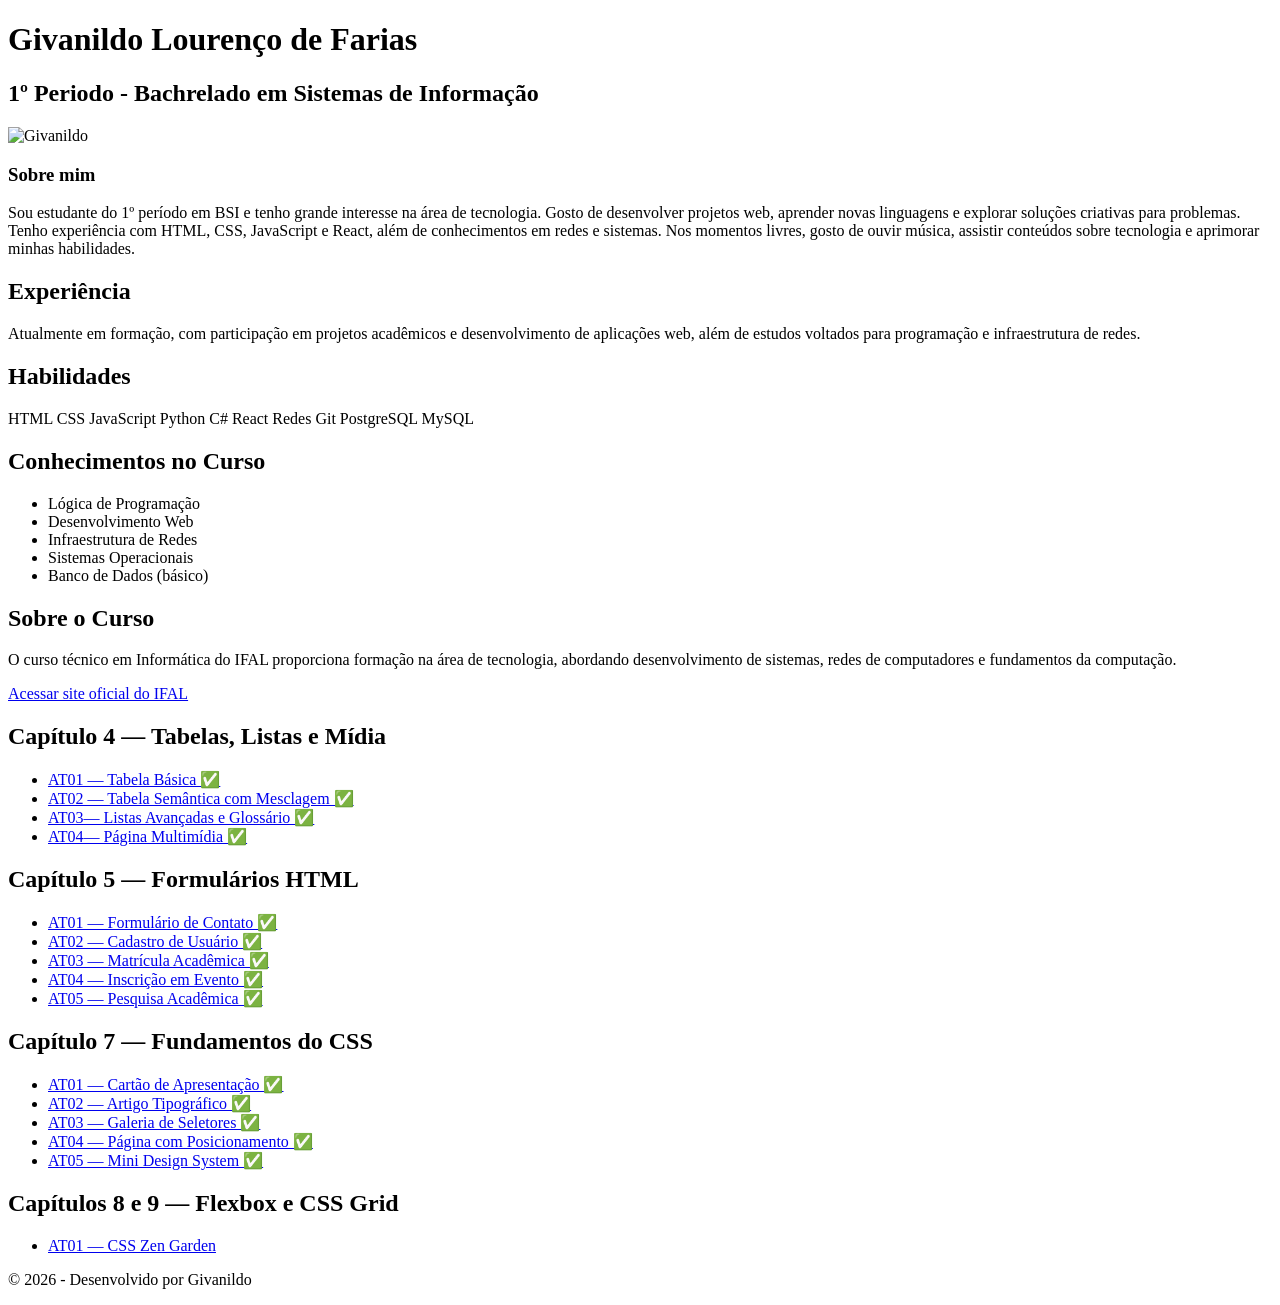
==== index.html @ b1829399 "added - (CSS)" ====
<!DOCTYPE html>
<html lang="en">
<head>
    <meta charset="UTF-8">
    <meta name="viewport" content="width=device-width, initial-scale=1.0">
    <link rel="stylesheet" href="style.css">
    <title>Currículo - Givanildo Lourenço</title>
</head>
<body>
    
    <header>
        <h1>Givanildo Lourenço de Farias</h1>
        <h2>1º Periodo - Bachrelado em Sistemas de Informação</h2>
    </header>

    <main>

        <section class="home">
            
            <img src="./givanildo.jpeg" alt="Givanildo">

            <div class="info">
                <h3>Sobre mim</h3>
                <p>
                    Sou estudante do 1º período em BSI e tenho grande interesse na área de tecnologia.
                    Gosto de desenvolver projetos web, aprender novas linguagens e explorar soluções criativas para problemas.
                    Tenho experiência com HTML, CSS, JavaScript e React, além de conhecimentos em redes e sistemas.
                    Nos momentos livres, gosto de ouvir música, assistir conteúdos sobre tecnologia e aprimorar minhas habilidades.
                </p>
            </div>
        </section>

        <section>
            <h2>Experiência</h2>
            <p>
                Atualmente em formação, com participação em projetos acadêmicos e desenvolvimento de aplicações web,
                além de estudos voltados para programação e infraestrutura de redes.
            </p>
        </section>

        <section>
            <h2>Habilidades</h2>

            <div class="skills">
                <span>HTML</span>
                <span>CSS</span>
                <span>JavaScript</span>
                <span>Python</span>
                <span>C#</span>
                <span>React</span>
                <span>Redes</span>
                <span>Git</span>
                <span>PostgreSQL</span>
                <span>MySQL</span>
            </div>
        </section>

        <section>
            <h2>Conhecimentos no Curso</h2>

            <ul>
                <li>Lógica de Programação</li>
                <li>Desenvolvimento Web</li>
                <li>Infraestrutura de Redes</li>
                <li>Sistemas Operacionais</li>
                <li>Banco de Dados (básico)</li>
            </ul>
        </section>

        <section>
            <h2>Sobre o Curso</h2>

            <p>
                O curso técnico em Informática do IFAL proporciona formação na área de tecnologia,
                abordando desenvolvimento de sistemas, redes de computadores e fundamentos da computação.
            </p>

            <a href="https://www.ifal.edu.br" target="_blank">
                Acessar site oficial do IFAL
            </a>
        </section>

        <section>
            <h2>Capítulo 4 — Tabelas, Listas e Mídia</h2>
            <nav aria-label="Atividades do Capítulo 4">
                <ul>
                    <li><a href="./cap04/cap04-at01-tabela-basica.html">AT01 — Tabela Básica ✅</a></li>
                    <li><a href="./cap04/cap04-at02-tabela-semantica.html">AT02 — Tabela Semântica com Mesclagem ✅</a></li>
                    <li><a href="./cap04/cap04-at03-listas-avancadas.html">AT03— Listas Avançadas e Glossário ✅</a></li>
                    <li><a href="./cap04/cap04-at04-multimidia.html">AT04— Página Multimídia ✅</a></li>
                </ul>
            </nav>
        </section> 

        <section>
            <h2>Capítulo 5 — Formulários HTML</h2>
            <nav>
                <ul>
                    <li><a href="./cap05/at01.html">AT01 — Formulário de Contato ✅</a></li>
                    <li><a href="./cap05/at02.html">AT02 — Cadastro de Usuário ✅</a></li>
                    <li><a href="./cap05/at03.html">AT03 — Matrícula Acadêmica ✅</a></li>
                    <li><a href="./cap05/at04.html">AT04 — Inscrição em Evento ✅</a></li>
                    <li><a href="./cap05/at05.html">AT05 — Pesquisa Acadêmica ✅</a></li>
                </ul>
            </nav>
        </section>

        <section>
            <h2>Capítulo 7 — Fundamentos do CSS</h2>
            <nav>
                <ul>
                    <li><a href="cap07/at01.html">AT01 — Cartão de Apresentação ✅</a></li>
                    <li><a href="cap07/at02.html">AT02 — Artigo Tipográfico ✅</a></li>
                    <li><a href="cap07/at03.html">AT03 — Galeria de Seletores ✅</a></li>
                    <li><a href="cap07/at04.html">AT04 — Página com Posicionamento ✅</a></li>
                    <li><a href="cap07/at05.html">AT05 — Mini Design System ✅</a></li>
                </ul>
            </nav>
        </section>

        <section>
            <h2>Capítulos 8 e 9 — Flexbox e CSS Grid</h2>
            
            <ul>
                <li><a href="cap08-09/at01.html">AT01 — CSS Zen Garden</a></li>
            </ul>
        </section>




    </main>

    <footer>
        <p>© 2026 - Desenvolvido por Givanildo</p>
    </footer>

</body>
</html>
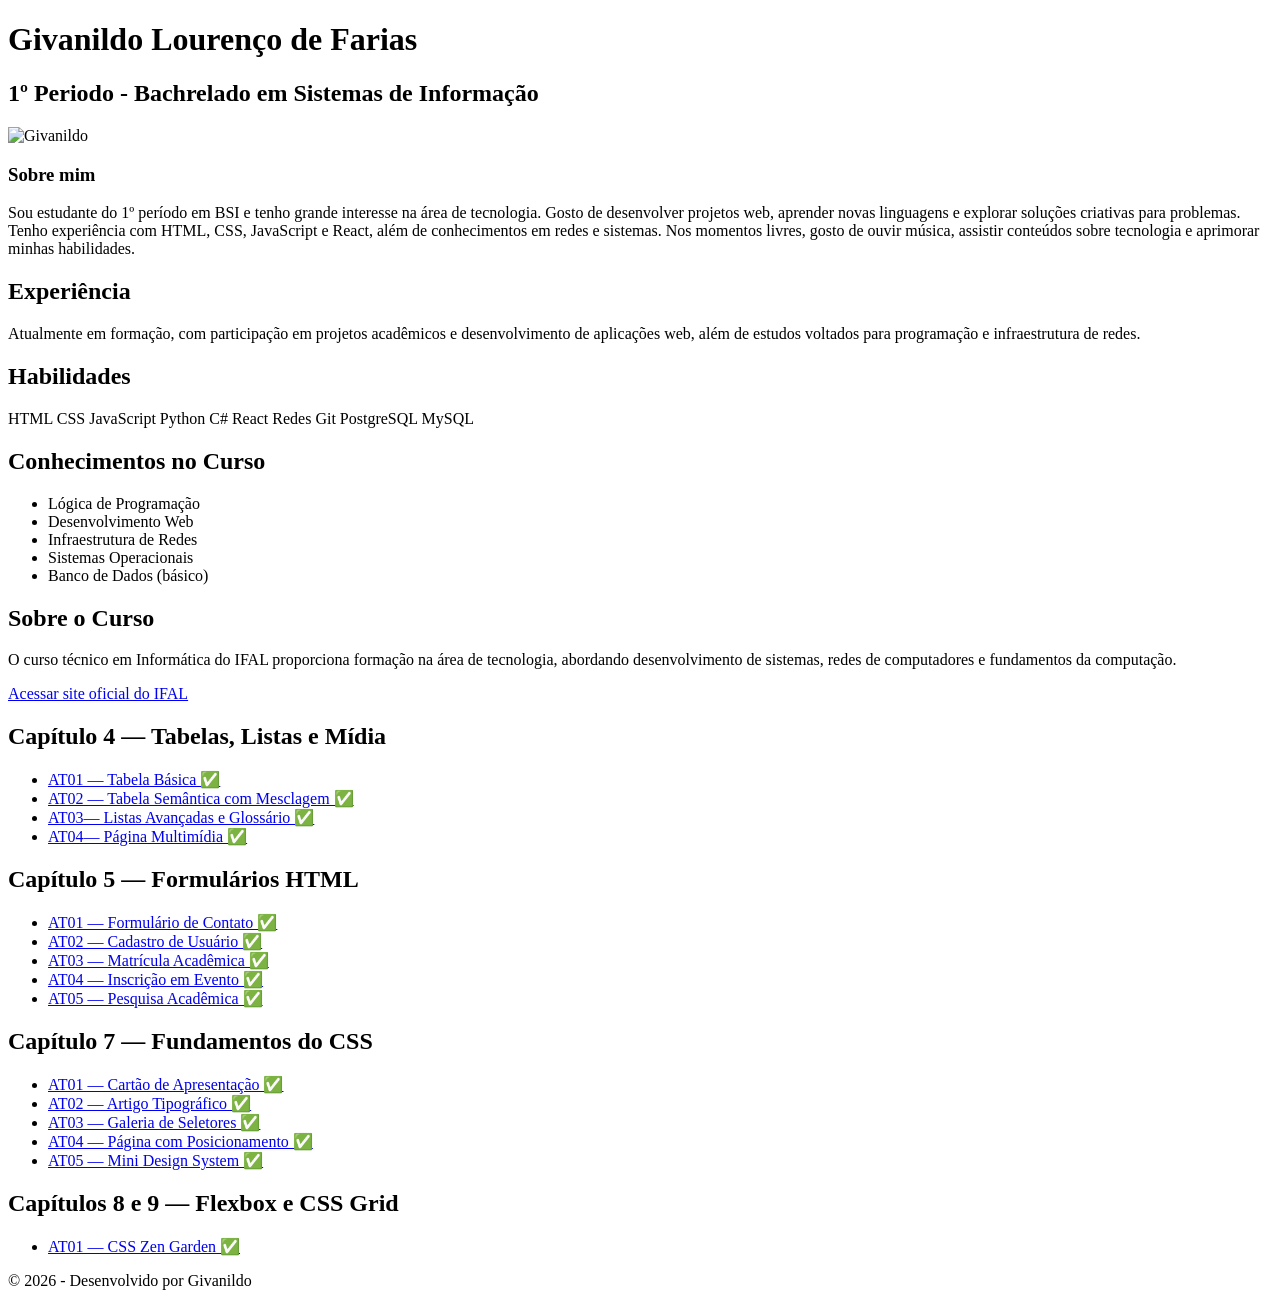
==== commit dc965cfe: "Update index.html" ====
--- a/index.html
+++ b/index.html
@@ -122,7 +122,7 @@
             <h2>Capítulos 8 e 9 — Flexbox e CSS Grid</h2>
             
             <ul>
-                <li><a href="cap08-09/at01.html">AT01 — CSS Zen Garden</a></li>
+                <li><a href="cap08-09/at01.html">AT01 — CSS Zen Garden ✅</a></li>
             </ul>
         </section>
 
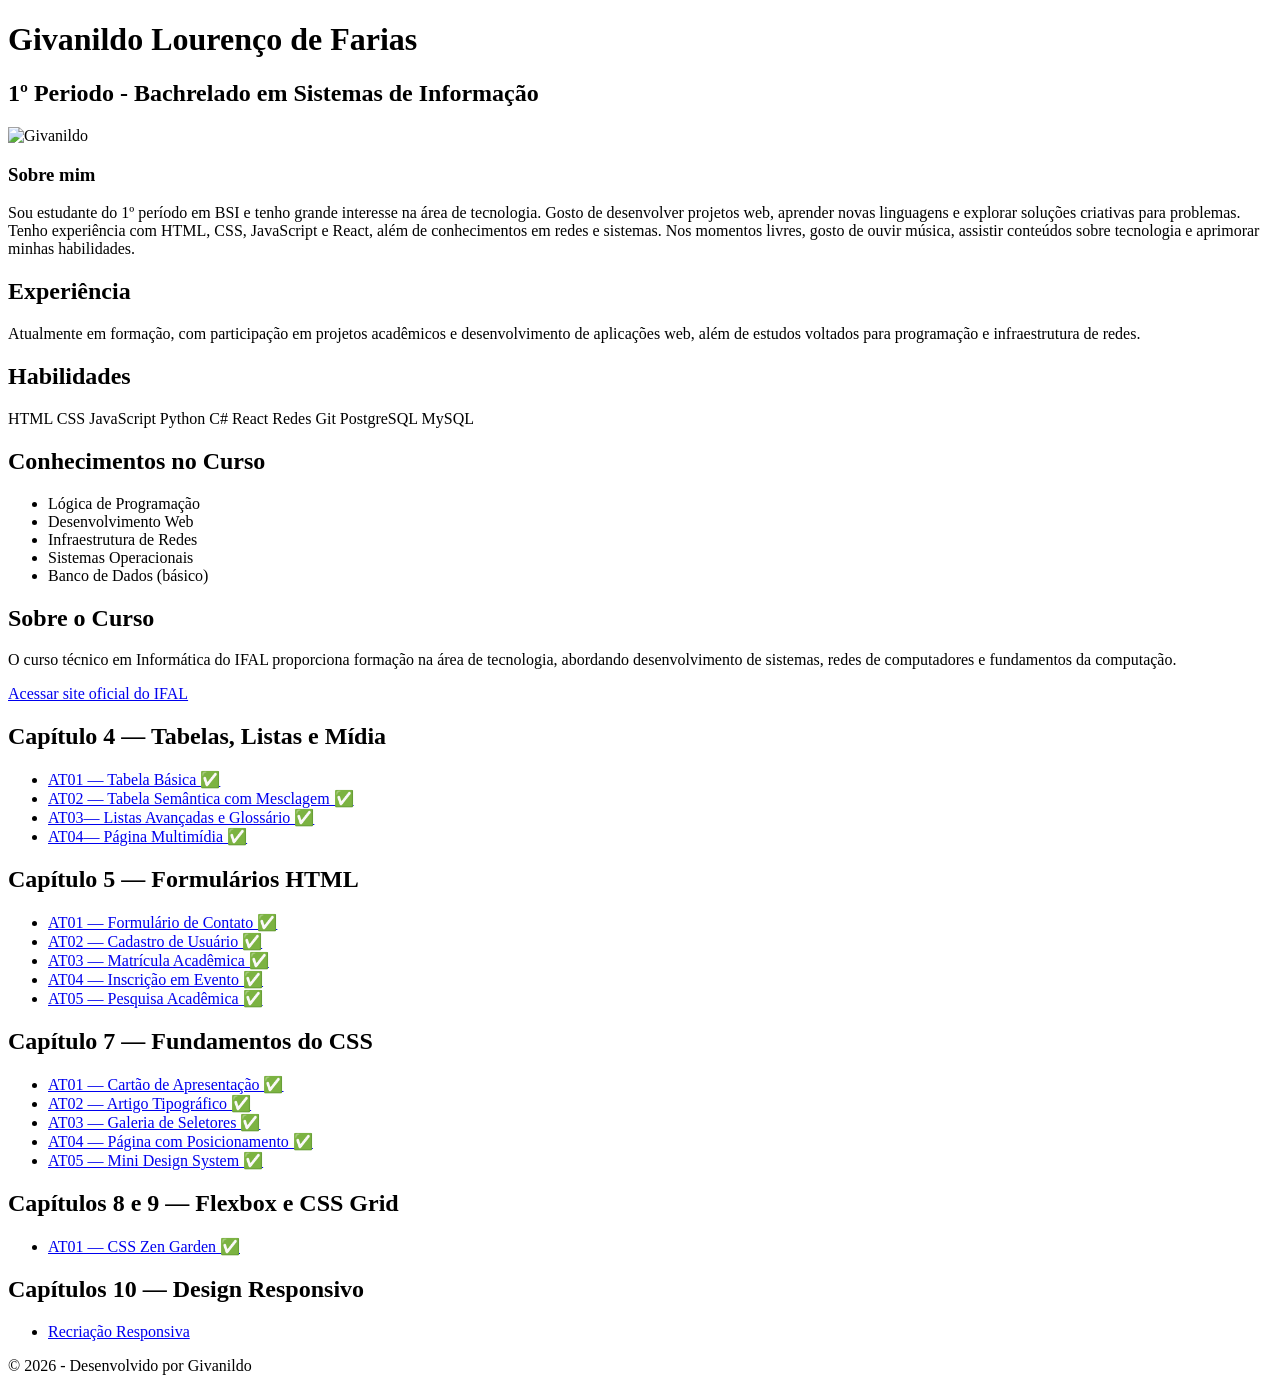
==== commit 02ae15ce: "added - (Design Responsivo)" ====
--- a/index.html
+++ b/index.html
@@ -126,6 +126,14 @@
             </ul>
         </section>
 
+        <section>
+            <h2>Capítulos 10 — Design Responsivo</h2>
+            
+            <ul>
+                <li><a href="cap10/at01.html">Recriação Responsiva</a></li>
+            </ul>
+        </section>
+
 
 
 
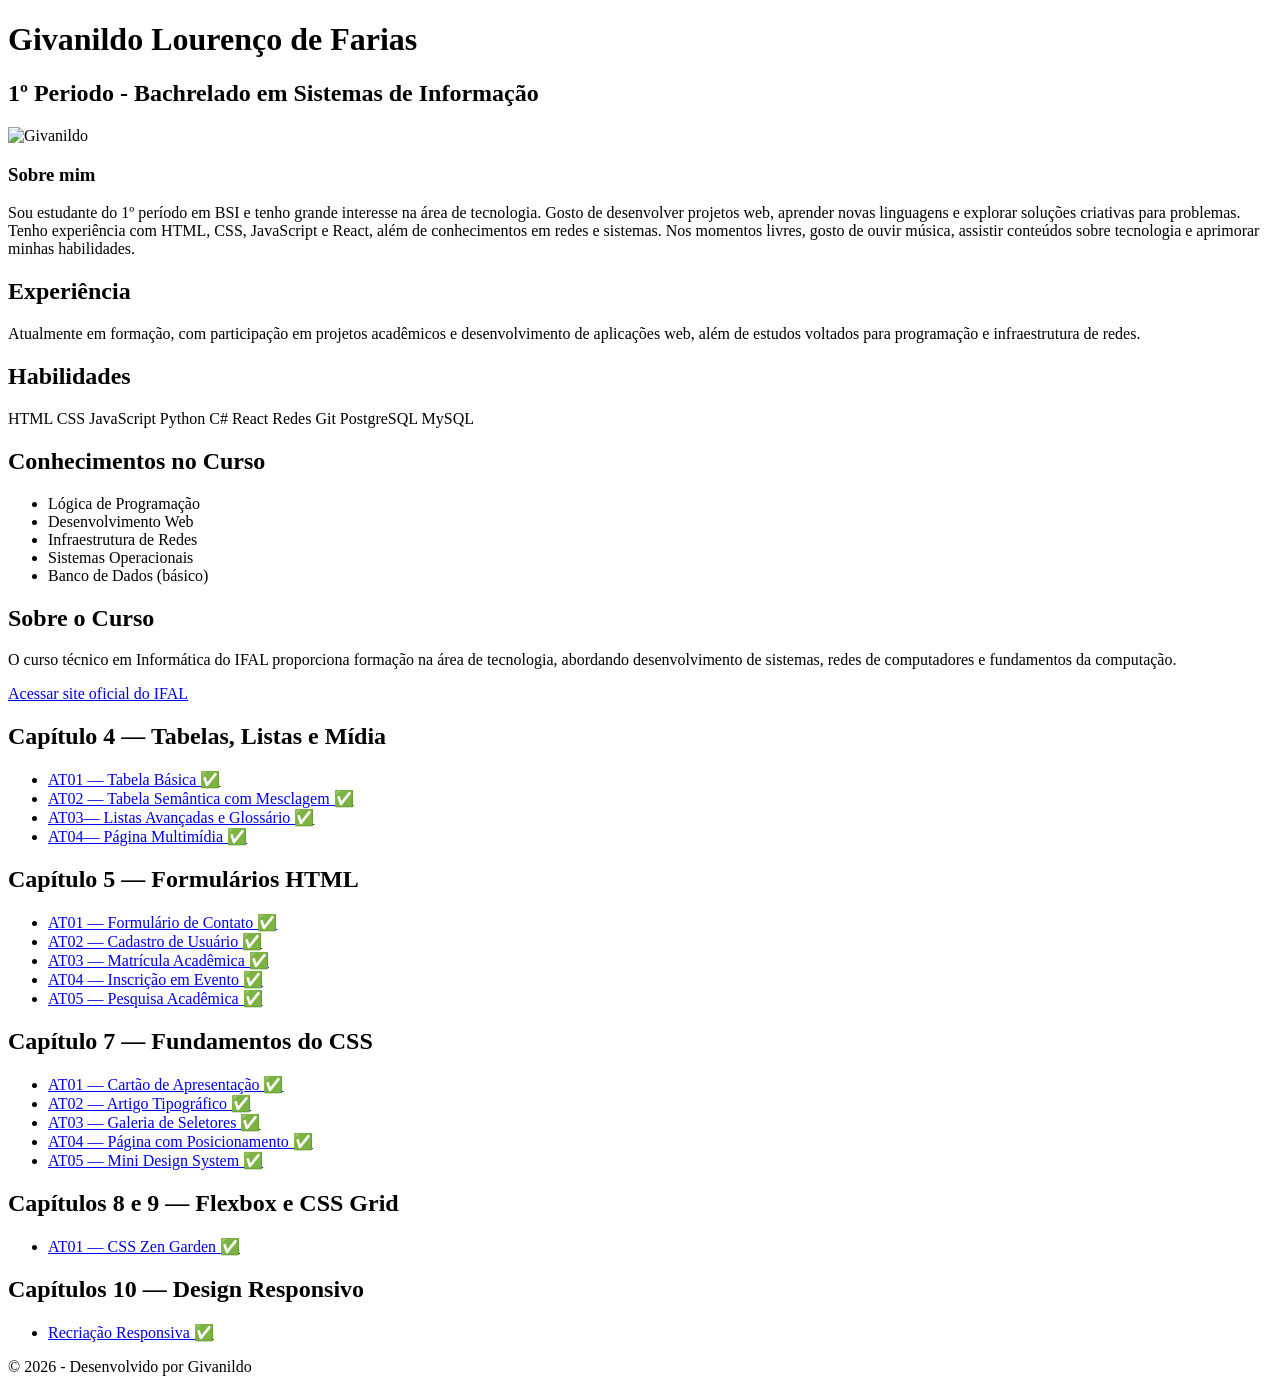
==== commit 7eb82422: "fixed" ====
--- a/index.html
+++ b/index.html
@@ -130,12 +130,9 @@
             <h2>Capítulos 10 — Design Responsivo</h2>
             
             <ul>
-                <li><a href="cap10/at01.html">Recriação Responsiva</a></li>
+                <li><a href="cap10/at01.html">Recriação Responsiva ✅</a></li>
             </ul>
         </section>
-
-
-
 
     </main>
 
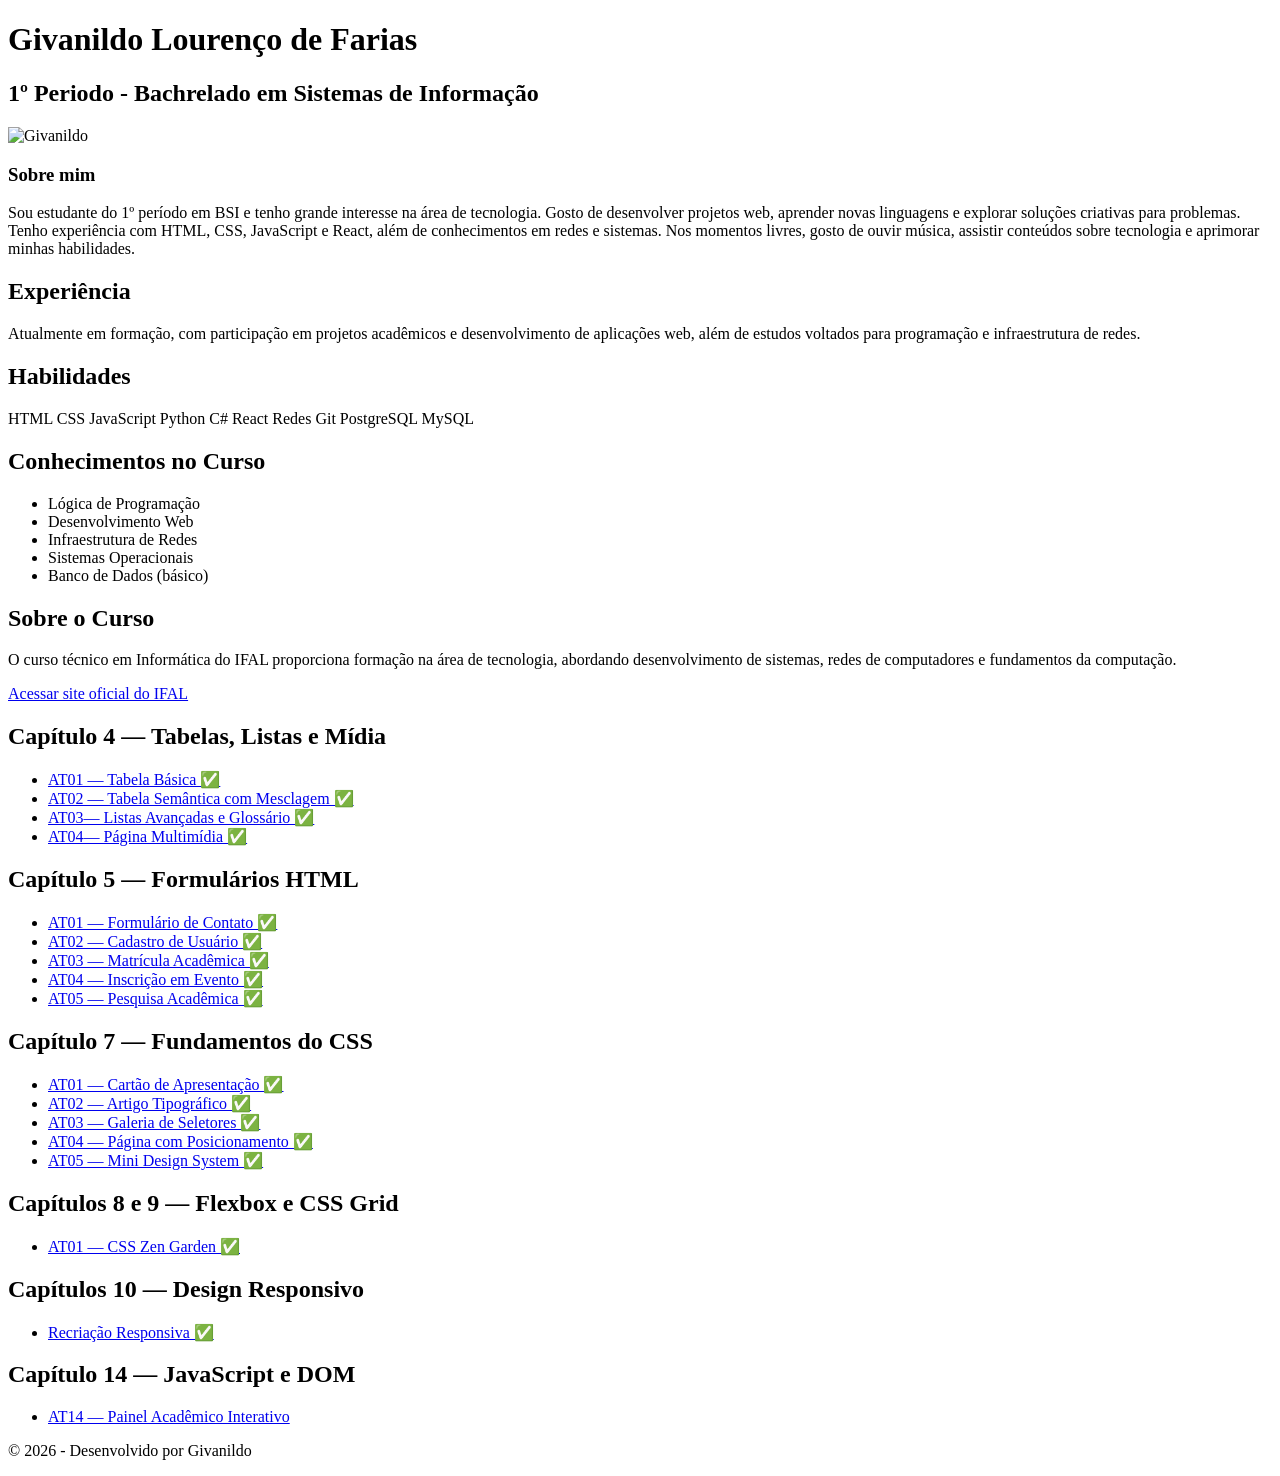
==== commit d99d4931: "added - (Painel Acadêmico Interativo com JavaScript DOM)" ====
--- a/index.html
+++ b/index.html
@@ -134,6 +134,15 @@
             </ul>
         </section>
 
+        <section>
+            <h2>Capítulo 14 — JavaScript e DOM</h2>
+
+            <ul>
+                <li><a href="cap14/at14.html">AT14 — Painel Acadêmico Interativo</a></li>
+            </ul>
+        </section>
+
+
     </main>
 
     <footer>
